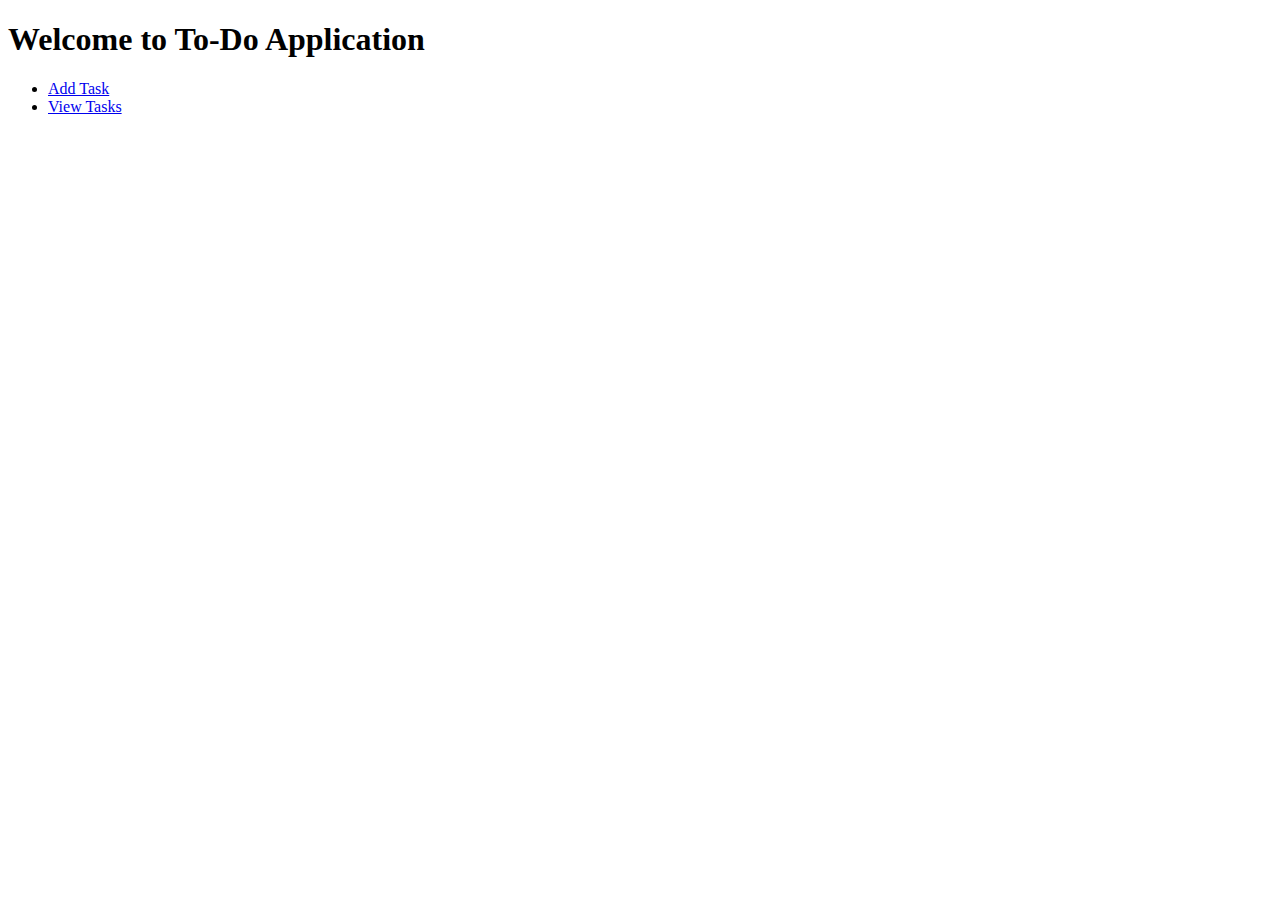
==== src/main/resources/templates/index.html @ fc085566 "integrated addtask, getApis" ====
<!DOCTYPE html>
<html xmlns:th="http://www.thymeleaf.org">
<head>
    <title>To-Do Application</title>
    <link rel="stylesheet" href="/css/style.css">
</head>
<body>
<h1>Welcome to To-Do Application</h1>
<nav>
    <ul>
        <li><a href="/addTaskPage">Add Task</a></li>
        <li><a href="/tasksPage">View Tasks</a></li>
    </ul>
</nav>
</body>
</html>
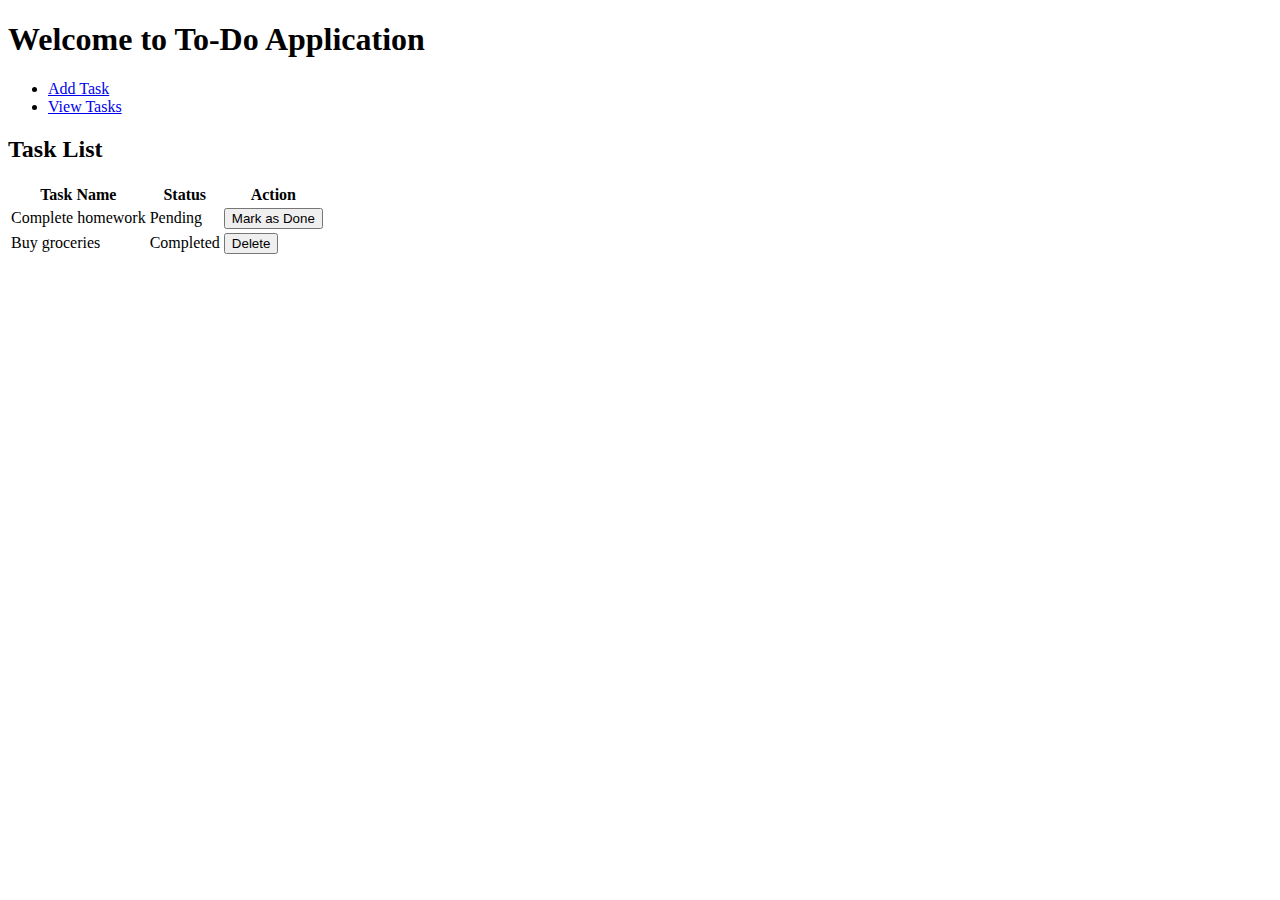
==== commit bf98700c: ""Updated response"" ====
--- a/src/main/resources/templates/index.html
+++ b/src/main/resources/templates/index.html
@@ -12,5 +12,30 @@
         <li><a href="/tasksPage">View Tasks</a></li>
     </ul>
 </nav>
+
+<div>
+    <h2>Task List</h2>
+    <table>
+        <thead>
+        <tr>
+            <th>Task Name</th>
+            <th>Status</th>
+            <th>Action</th>
+        </tr>
+        </thead>
+        <tbody>
+        <tr>
+            <td>Complete homework</td>
+            <td>Pending</td>
+            <td><button>Mark as Done</button></td>
+        </tr>
+        <tr>
+            <td>Buy groceries</td>
+            <td>Completed</td>
+            <td><button>Delete</button></td>
+        </tr>
+        </tbody>
+    </table>
+</div>
 </body>
 </html>
